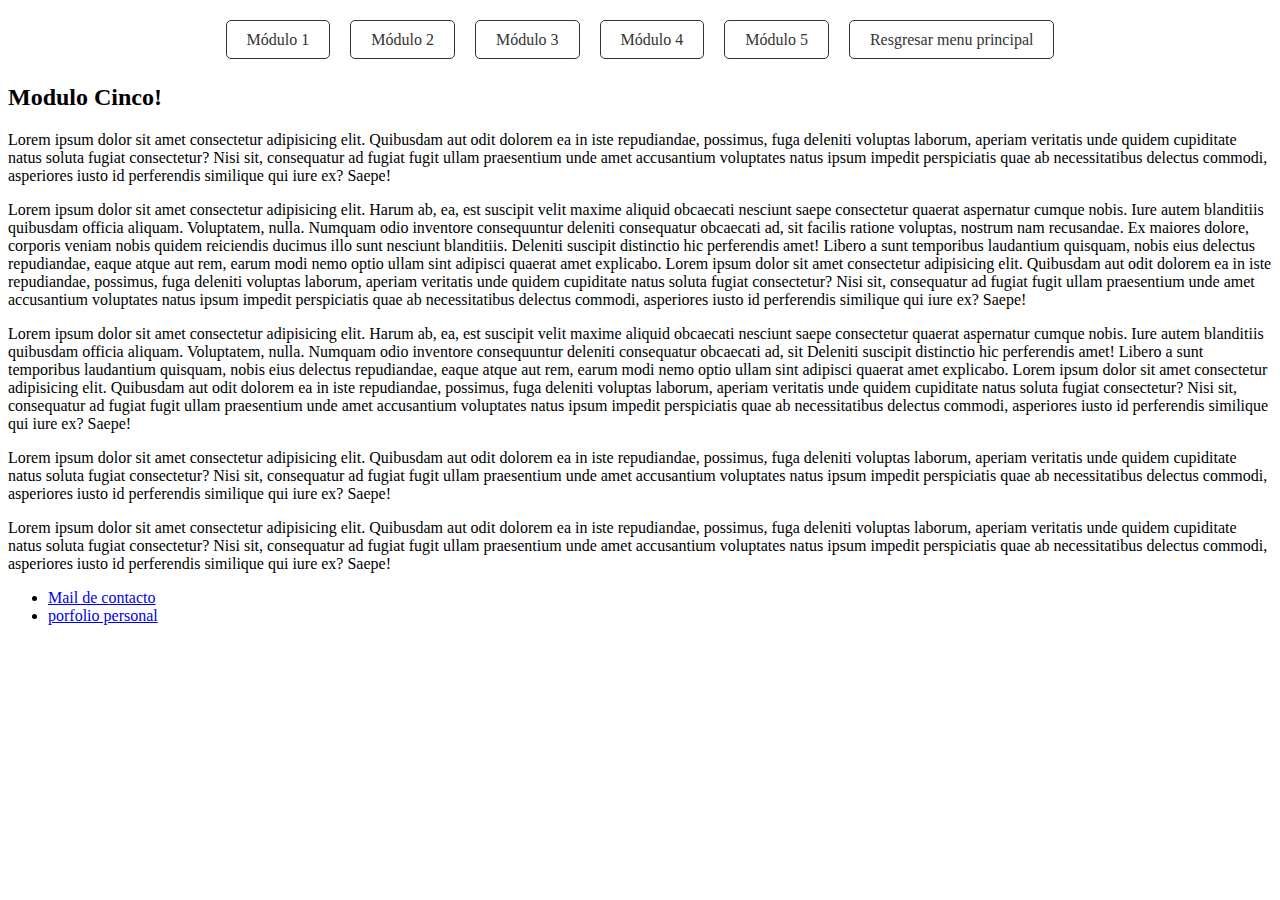
==== html/modulo-cinco.html @ c1b28238 "enlaces de modulo y preguntas" ====
<!DOCTYPE html>
<html lang="en">
<head>
    <meta charset="UTF-8">
    <meta http-equiv="X-UA-Compatible" content="IE=edge">
    <meta name="viewport" content="width=device-width, initial-scale=1.0">
    <title>Modulo de presentacion</title>
    <link rel="stylesheet" href="../css/estilo-modulo.css">
</head>
<body>
    <nav class="nav">
        <ul>
            <li class="nav-menu"><a href="modulo-uno.html">Módulo 1 </a></li>
            <li class="nav-menu"><a href="modulo-dos.html">Módulo 2 </a></li>
            <li class="nav-menu"><a href="modulo-tres.html">Módulo 3 </a></li>
            <li class="nav-menu"><a href="modulo-cuatro.html">Módulo 4 </a></li>
            <li class="nav-menu"><a href="modulo-cinco.html">Módulo 5 </a></li>
            <li class="nav-menu"><a href="presentacion.html">Resgresar menu principal</a></li>


        </ul>
    </nav>
    
    <section class="sect-uno">
        <article>
            <h2> Modulo Cinco!
            </h2>
            <p>Lorem ipsum dolor sit amet consectetur adipisicing elit. Quibusdam aut odit dolorem ea in iste repudiandae, possimus, fuga deleniti voluptas laborum, aperiam veritatis unde quidem cupiditate natus soluta fugiat consectetur?
                Nisi sit, consequatur ad fugiat fugit ullam praesentium unde amet accusantium voluptates natus ipsum impedit perspiciatis quae ab necessitatibus delectus commodi, asperiores iusto id perferendis similique qui iure ex? Saepe!
            </p>
        </article>
        <article>
            <p>
            Lorem ipsum dolor sit amet consectetur adipisicing elit. Harum ab, ea, est suscipit velit maxime aliquid obcaecati nesciunt saepe consectetur quaerat aspernatur cumque nobis. Iure autem blanditiis quibusdam officia aliquam.
            Voluptatem, nulla. Numquam odio inventore consequuntur deleniti consequatur obcaecati ad, sit facilis ratione voluptas, nostrum nam recusandae. Ex maiores dolore, corporis veniam nobis quidem reiciendis ducimus illo sunt nesciunt blanditiis.
            Deleniti suscipit distinctio hic perferendis amet! Libero a sunt temporibus laudantium quisquam, nobis eius delectus repudiandae, eaque atque aut rem, earum modi nemo optio ullam sint adipisci quaerat amet explicabo.
                Lorem ipsum dolor sit amet consectetur adipisicing elit. Quibusdam aut odit dolorem ea in iste repudiandae, possimus, fuga deleniti voluptas laborum, aperiam veritatis unde quidem cupiditate natus soluta fugiat consectetur?
                Nisi sit, consequatur ad fugiat fugit ullam praesentium unde amet accusantium voluptates natus ipsum impedit perspiciatis quae ab necessitatibus delectus commodi, asperiores iusto id perferendis similique qui iure ex? Saepe!
            </p>
        </article>
        <article>
            <p>
                Lorem ipsum dolor sit amet consectetur adipisicing elit. Harum ab, ea, est suscipit velit maxime aliquid obcaecati nesciunt saepe consectetur quaerat aspernatur cumque nobis. Iure autem blanditiis quibusdam officia aliquam.
            Voluptatem, nulla. Numquam odio inventore consequuntur deleniti consequatur obcaecati ad, sit 
Deleniti suscipit distinctio hic perferendis amet! Libero a sunt temporibus laudantium quisquam, nobis eius delectus repudiandae, eaque atque aut rem, earum modi nemo optio ullam sint adipisci quaerat amet explicabo.
                Lorem ipsum dolor sit amet consectetur adipisicing elit. Quibusdam aut odit dolorem ea in iste repudiandae, possimus, fuga deleniti voluptas laborum, aperiam veritatis unde quidem cupiditate natus soluta fugiat consectetur?
                Nisi sit, consequatur ad fugiat fugit ullam praesentium unde amet accusantium voluptates natus ipsum impedit perspiciatis quae ab necessitatibus delectus commodi, asperiores iusto id perferendis similique qui iure ex? Saepe!
            
            </p>
        </article>
        <article>
            <p>Lorem ipsum dolor sit amet consectetur adipisicing elit. Quibusdam aut odit dolorem ea in iste repudiandae, possimus, fuga deleniti voluptas laborum, aperiam veritatis unde quidem cupiditate natus soluta fugiat consectetur?
                Nisi sit, consequatur ad fugiat fugit ullam praesentium unde amet accusantium voluptates natus ipsum impedit perspiciatis quae ab necessitatibus delectus commodi, asperiores iusto id perferendis similique qui iure ex? Saepe!
            </p>
        </article>
        <article>
            <p>Lorem ipsum dolor sit amet consectetur adipisicing elit. Quibusdam aut odit dolorem ea in iste repudiandae, possimus, fuga deleniti voluptas laborum, aperiam veritatis unde quidem cupiditate natus soluta fugiat consectetur?
                Nisi sit, consequatur ad fugiat fugit ullam praesentium unde amet accusantium voluptates natus ipsum impedit perspiciatis quae ab necessitatibus delectus commodi, asperiores iusto id perferendis similique qui iure ex? Saepe!
            </p>
        </article>
    </section>
    <footer>
        <ul>
            <li>
                <a href="mailto:@gmail.com"> Mail de contacto</a>
            </li>

            <li>
                <a href="#"> porfolio personal </a>
            </li>
        </ul>
    </footer>
</body>
</html>
---- css/estilo-modulo.css ----
.body
{
    background-color: cornsilk;
    font-size: 100px;
}
.nav ul {
    list-style:none;
    padding: 15px;
    display: flex;
    justify-content: center; /* Centra los elementos horizontalmente */
    align-items: center; /* Centra los elementos verticalmente */
}

.nav-menu {
    margin-right: 20px; /* Separación entre elementos */
}

.nav-menu:last-child {
    margin-right: 0; /* Elimina el margen del último elemento para evitar desbordamiento */
}

.nav-menu a {
    text-decoration: none;
    color: #333;
    padding: 10px 20px;
    border: 1px solid #333;
    border-radius: 5px;
}

.nav-menu a:hover {
    background-color: rgb(70, 8, 8);
    color: rgb(231, 222, 222);
    text-decoration:underline;
}
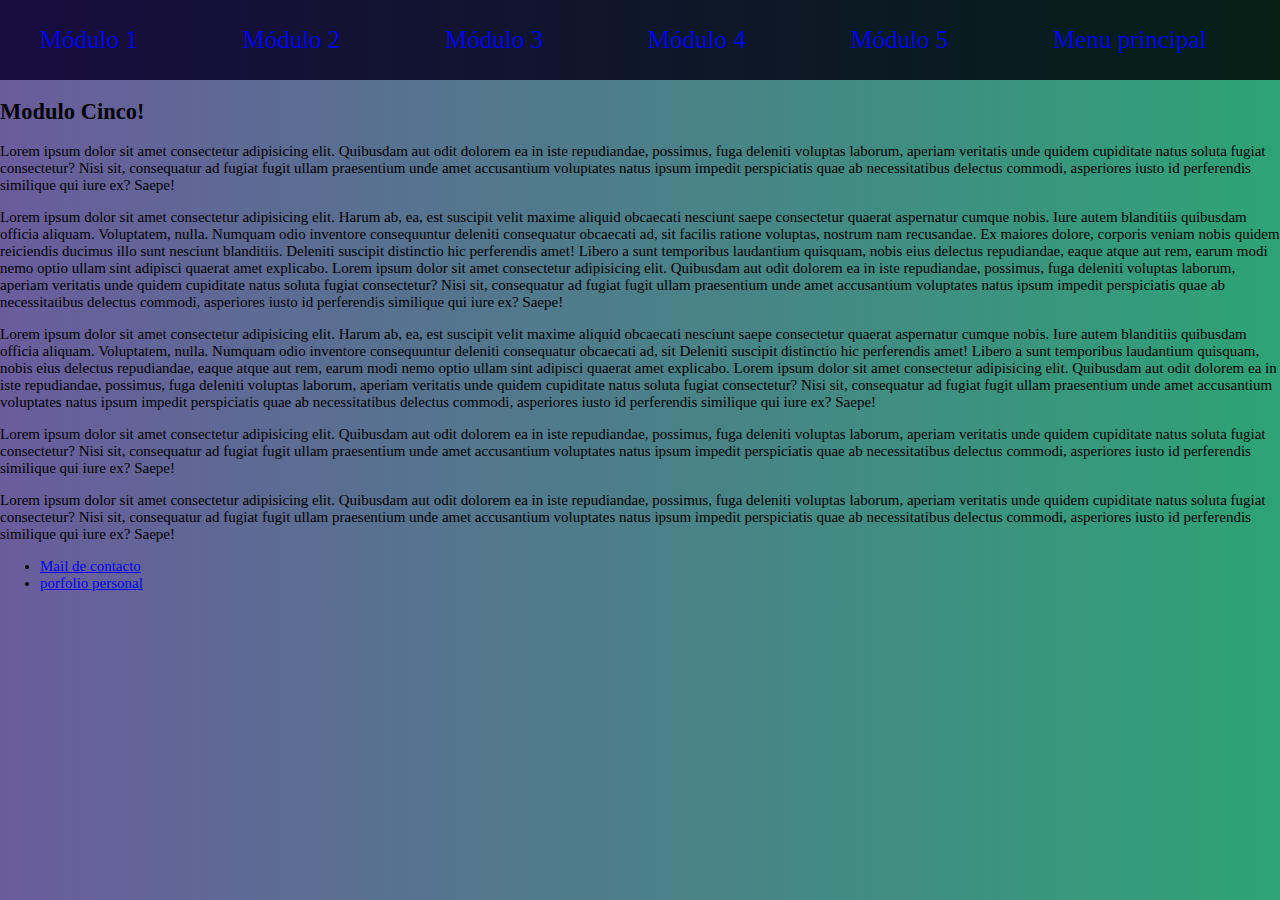
==== commit 8d9e3fbc: "nav responsive" ====
--- a/html/modulo-cinco.html
+++ b/html/modulo-cinco.html
@@ -8,16 +8,14 @@
     <link rel="stylesheet" href="../css/estilo-modulo.css">
 </head>
 <body>
-    <nav class="nav">
-        <ul>
-            <li class="nav-menu"><a href="modulo-uno.html">Módulo 1 </a></li>
-            <li class="nav-menu"><a href="modulo-dos.html">Módulo 2 </a></li>
+    <nav class="contenedor-nav">
+        <ul class="nav">
+            <li class="nav-menu"><a href="modulo-uno.html">Módulo  1  </a></li>
+            <li class="nav-menu"><a href="modulo-dos.html">Módulo 2  </a></li>
             <li class="nav-menu"><a href="modulo-tres.html">Módulo 3 </a></li>
             <li class="nav-menu"><a href="modulo-cuatro.html">Módulo 4 </a></li>
             <li class="nav-menu"><a href="modulo-cinco.html">Módulo 5 </a></li>
-            <li class="nav-menu"><a href="presentacion.html">Resgresar menu principal</a></li>
-
-
+            <li class="nav-menu"><a href="presentacion.html">Menu principal</a></li>
         </ul>
     </nav>
     
--- a/css/estilo-modulo.css
+++ b/css/estilo-modulo.css
@@ -1,35 +1,74 @@
-.body
-{
-    background-color: cornsilk;
-    font-size: 100px;
+body {
+    background: linear-gradient(to right, #6a5c9c, #2ea376);
+    font-size: 15px;
+    margin: 0;
+    padding: 0;
 }
-.nav ul {
-    list-style:none;
-    padding: 15px;
+
+.contenedor-nav {
     display: flex;
-    justify-content: center; /* Centra los elementos horizontalmente */
-    align-items: center; /* Centra los elementos verticalmente */
+    flex-direction: row;
+    background: linear-gradient(to right, #180d3f, #062016);
+
+}
+
+.nav {
+    
+    height: 50px;
+    display: flex;
+    width: 95%;
+    flex-wrap: wrap;
+    align-content: center;
+}
+
+.nav li {
+    list-style: none;
 }
 
 .nav-menu {
-    margin-right: 20px; /* Separación entre elementos */
-}
-
-.nav-menu:last-child {
-    margin-right: 0; /* Elimina el margen del último elemento para evitar desbordamiento */
+    margin: 0;
+    padding: 0;
+    flex-basis: 50px;
+    flex-grow: 1;
+    min-width: 100px;
 }
 
 .nav-menu a {
     text-decoration: none;
-    color: #333;
-    padding: 10px 20px;
-    border: 1px solid #333;
-    border-radius: 5px;
+    font-size: 25px;
 }
-
-.nav-menu a:hover {
-    background-color: rgb(70, 8, 8);
-    color: rgb(231, 222, 222);
-    text-decoration:underline;
-}
-
+@media only screen and (max-width: 768px) {
+   /* .nav-menu {
+      display: block; /*Stack items vertically on mobile */
+     /* margin: 10px 0;
+    }*/
+  
+    /*.nav-menu a {
+      font-size: 18px; /* Adjust font size for smaller screens */
+   /* }
+    .nav {
+        flex-direction: column;
+        align-items: center;
+      }
+    
+      .nav li {
+        width: 100%;
+        margin: 0 auto;
+      }*/
+      .nav {
+        flex-direction: column;
+        height: 100%;
+        transition: 2s;
+        align-items: center;
+      }
+    
+      .nav li {
+        width: 100%;
+        margin: 0;
+        padding: 0;
+      }
+      .nav-menu a{
+        color: azure;
+      }
+    
+  }